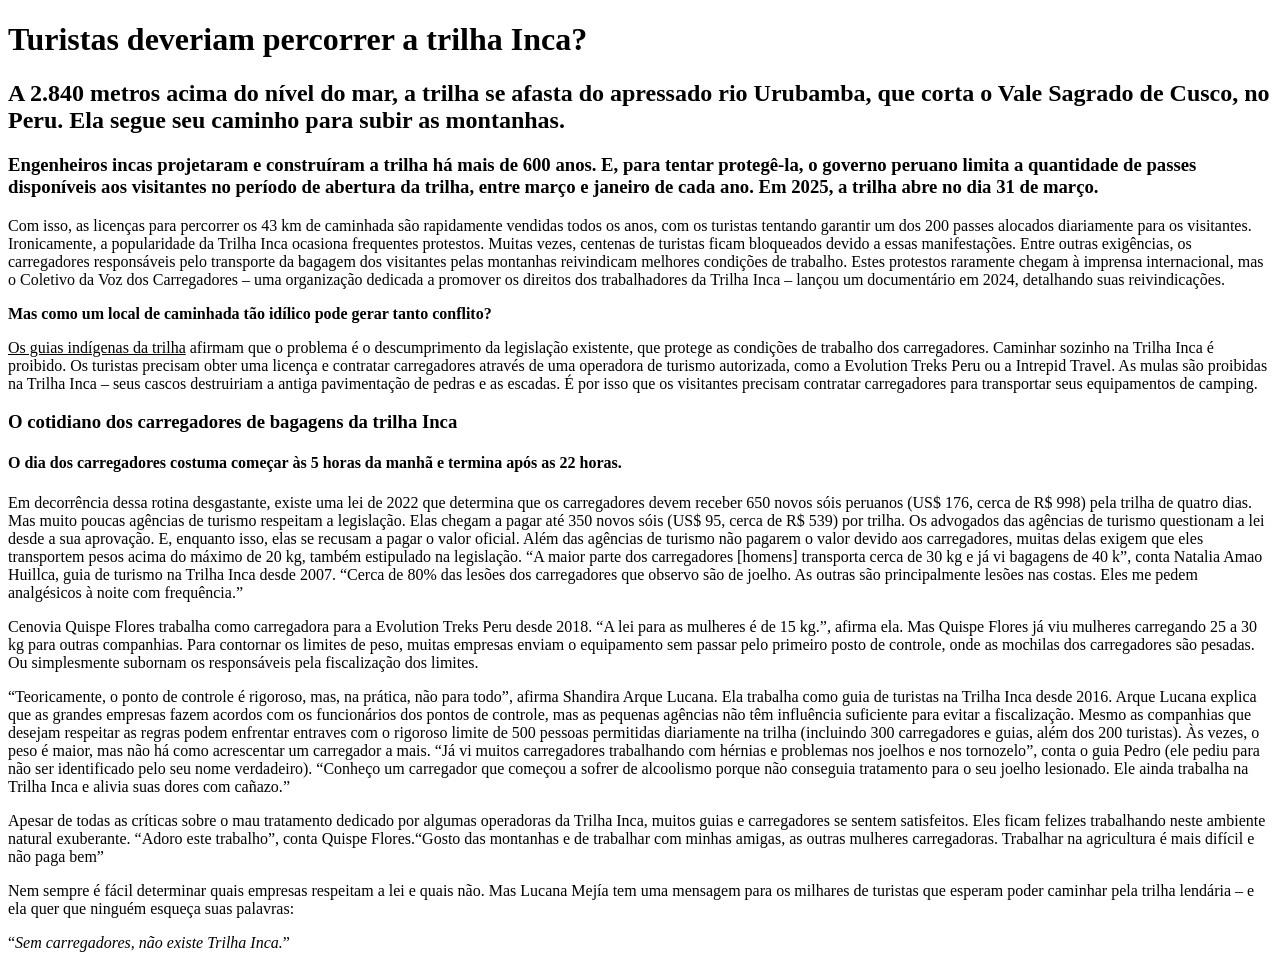
==== notícia.html @ 94a48457 "Add files via upload" ====
<!doctype html> 
<html>
<head>
    <title>Turistas deveriam percorrer a trilha Inca?</title></head>
<body> 
        <h1>Turistas deveriam percorrer a trilha Inca? </h1>
        <P>
         <h2> A 2.840 metros acima do nível do mar, a trilha se afasta do apressado rio Urubamba, que corta o Vale Sagrado de Cusco, no Peru. Ela segue seu caminho para subir as montanhas. </h2>

        </P>
        <h3>Engenheiros incas projetaram e construíram a trilha há mais de 600 anos. E, para tentar protegê-la, o governo peruano limita a quantidade de passes disponíveis aos visitantes no período de abertura da trilha, entre março e janeiro de cada ano. Em 2025, a trilha abre no dia 31 de março.</h3>
        <p>Com isso, as licenças para percorrer os 43 km de caminhada são rapidamente vendidas todos os anos, com os turistas tentando garantir um dos 200 passes alocados diariamente para os visitantes.

Ironicamente, a popularidade da Trilha Inca ocasiona frequentes protestos. Muitas vezes, centenas de turistas ficam bloqueados devido a essas manifestações.

Entre outras exigências, os carregadores responsáveis pelo transporte da bagagem dos visitantes pelas montanhas reivindicam melhores condições de trabalho.

Estes protestos raramente chegam à imprensa internacional, mas o Coletivo da Voz dos Carregadores – uma organização dedicada a promover os direitos dos trabalhadores da Trilha Inca – lançou um documentário em 2024, detalhando suas reivindicações.
</p>
<strong>Mas como um local de caminhada tão idílico pode gerar tanto conflito?</strong>
 <p><u>Os guias indígenas da trilha</u> afirmam que o problema é o descumprimento da legislação existente, que protege as condições de trabalho dos carregadores.

Caminhar sozinho na Trilha Inca é proibido. Os turistas precisam obter uma licença e contratar carregadores através de uma operadora de turismo autorizada, como a Evolution Treks Peru ou a Intrepid Travel.

As mulas são proibidas na Trilha Inca – seus cascos destruiriam a antiga pavimentação de pedras e as escadas. É por isso que os visitantes precisam contratar carregadores para transportar seus equipamentos de camping.
</p>
<p>
<h3>O cotidiano dos carregadores de bagagens da trilha Inca</h3>
<h4>O dia dos carregadores costuma começar às 5 horas da manhã e termina após as 22 horas.</h4>

Em decorrência dessa rotina desgastante, existe uma lei de 2022 que determina que os carregadores devem receber 650 novos sóis peruanos (US$ 176, cerca de R$ 998) pela trilha de quatro dias. Mas muito poucas agências de turismo respeitam a legislação. Elas chegam a pagar até 350 novos sóis (US$ 95, cerca de R$ 539) por trilha.

Os advogados das agências de turismo questionam a lei desde a sua aprovação. E, enquanto isso, elas se recusam a pagar o valor oficial.

Além das agências de turismo não pagarem o valor devido aos carregadores, muitas delas exigem que eles transportem pesos acima do máximo de 20 kg, também estipulado na legislação.
<q>A maior parte dos carregadores [homens] transporta cerca de 30 kg e já vi bagagens de 40 k</q>, conta Natalia Amao Huillca, guia de turismo na Trilha Inca desde 2007.

<q>Cerca de 80% das lesões dos carregadores que observo são de joelho. As outras são principalmente lesões nas costas. Eles me pedem analgésicos à noite com frequência.</q>
</p>
<p>Cenovia Quispe Flores trabalha como carregadora para a Evolution Treks Peru desde 2018.

<q>A lei para as mulheres é de 15 kg.</q>, afirma ela. Mas Quispe Flores já viu mulheres carregando 25 a 30 kg para outras companhias.

Para contornar os limites de peso, muitas empresas enviam o equipamento sem passar pelo primeiro posto de controle, onde as mochilas dos carregadores são pesadas. Ou simplesmente subornam os responsáveis pela fiscalização dos limites.
</p>
<p>
<q>Teoricamente, o ponto de controle é rigoroso, mas, na prática, não para todo</q>, 
afirma Shandira Arque Lucana. Ela trabalha como guia de turistas na Trilha Inca desde 2016.

Arque Lucana explica que as grandes empresas fazem acordos com os funcionários dos pontos de controle, mas as pequenas agências não têm influência suficiente para evitar a fiscalização.

Mesmo as companhias que desejam respeitar as regras podem enfrentar entraves com o rigoroso limite de 500 pessoas permitidas diariamente na trilha (incluindo 300 carregadores e guias, além dos 200 turistas). Às vezes, o peso é maior, mas não há como acrescentar um carregador a mais.

<q>Já vi muitos carregadores trabalhando com hérnias e problemas nos joelhos e nos tornozelo</q>, conta o guia Pedro (ele pediu para não ser identificado pelo seu nome verdadeiro).

<q>Conheço um carregador que começou a sofrer de alcoolismo porque não conseguia tratamento para o seu joelho lesionado. Ele ainda trabalha na Trilha Inca e alivia suas dores com cañazo.</q>
</p>
<p>
    Apesar de todas as críticas sobre o mau tratamento dedicado por algumas operadoras da Trilha Inca, muitos guias e carregadores se sentem satisfeitos. Eles ficam felizes trabalhando neste ambiente natural exuberante.
<q>Adoro este trabalho</q>, conta Quispe Flores.<q>Gosto das montanhas e de trabalhar com minhas amigas, as outras mulheres carregadoras. Trabalhar na agricultura é mais difícil e não paga bem</q>
</p>
<p>Nem sempre é fácil determinar quais empresas respeitam a lei e quais não. Mas Lucana Mejía tem uma mensagem para os milhares de turistas que esperam poder caminhar pela trilha lendária – e ela quer que ninguém esqueça suas palavras:</p>
<q><i>Sem carregadores, não existe Trilha Inca.</i></q>
</body>
</html>
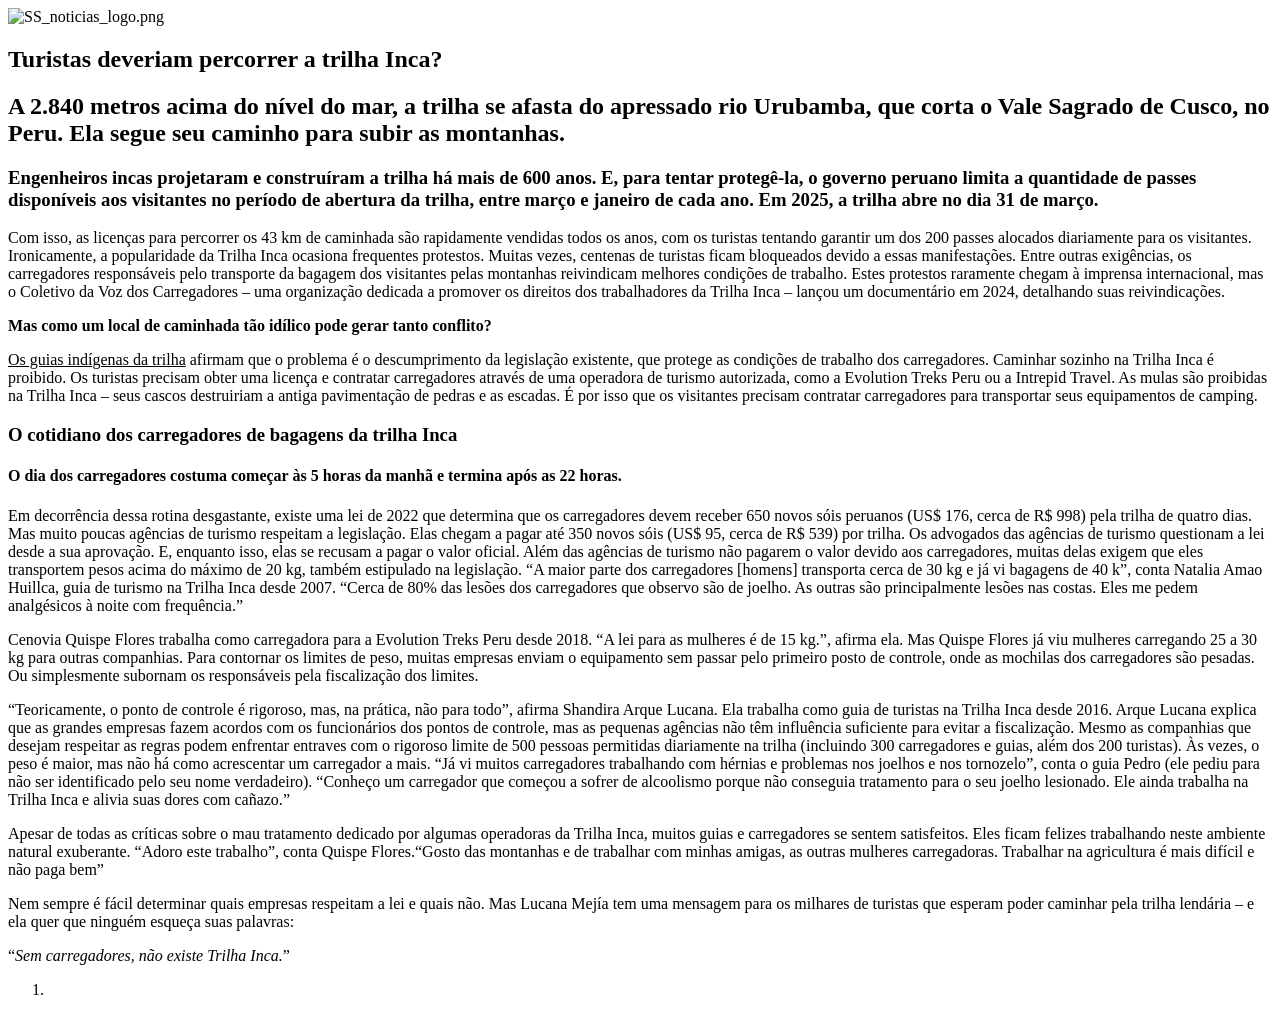
==== commit 44784268: "Add files via upload" ====
--- a/notícia.html
+++ b/notícia.html
@@ -1,13 +1,20 @@
 <!doctype html> 
 <html>
 <head>
-    <title>Turistas deveriam percorrer a trilha Inca?</title></head>
-<body> 
-        <h1>Turistas deveriam percorrer a trilha Inca? </h1>
-        <P>
-         <h2> A 2.840 metros acima do nível do mar, a trilha se afasta do apressado rio Urubamba, que corta o Vale Sagrado de Cusco, no Peru. Ela segue seu caminho para subir as montanhas. </h2>
-
-        </P>
+    <title>Turistas deveriam percorrer a trilha Inca?</title>
+</head>
+      <body>
+      <header>
+        <img src=SS_noticias_logo.png.png alt="SS_noticias_logo.png" width="200" height="200">
+      </header> 
+      <main>
+        <article>
+        <h1> Turistas deveriam percorrer a trilha Inca? </h1>
+        <P>  
+     <h2> A 2.840 metros acima do nível do mar, a trilha se afasta do apressado rio Urubamba, que corta o Vale Sagrado de Cusco, no Peru. Ela segue seu caminho para subir as montanhas. </h2>
+        </P>      
+      
+         </P>
         <h3>Engenheiros incas projetaram e construíram a trilha há mais de 600 anos. E, para tentar protegê-la, o governo peruano limita a quantidade de passes disponíveis aos visitantes no período de abertura da trilha, entre março e janeiro de cada ano. Em 2025, a trilha abre no dia 31 de março.</h3>
         <p>Com isso, as licenças para percorrer os 43 km de caminhada são rapidamente vendidas todos os anos, com os turistas tentando garantir um dos 200 passes alocados diariamente para os visitantes.
 
@@ -61,5 +68,13 @@
 </p>
 <p>Nem sempre é fácil determinar quais empresas respeitam a lei e quais não. Mas Lucana Mejía tem uma mensagem para os milhares de turistas que esperam poder caminhar pela trilha lendária – e ela quer que ninguém esqueça suas palavras:</p>
 <q><i>Sem carregadores, não existe Trilha Inca.</i></q>
+</article>
+</main>
+<footer>
+<ol>
+    <li>
+      
+</ol>
+</footer>
 </body>
 </html>
